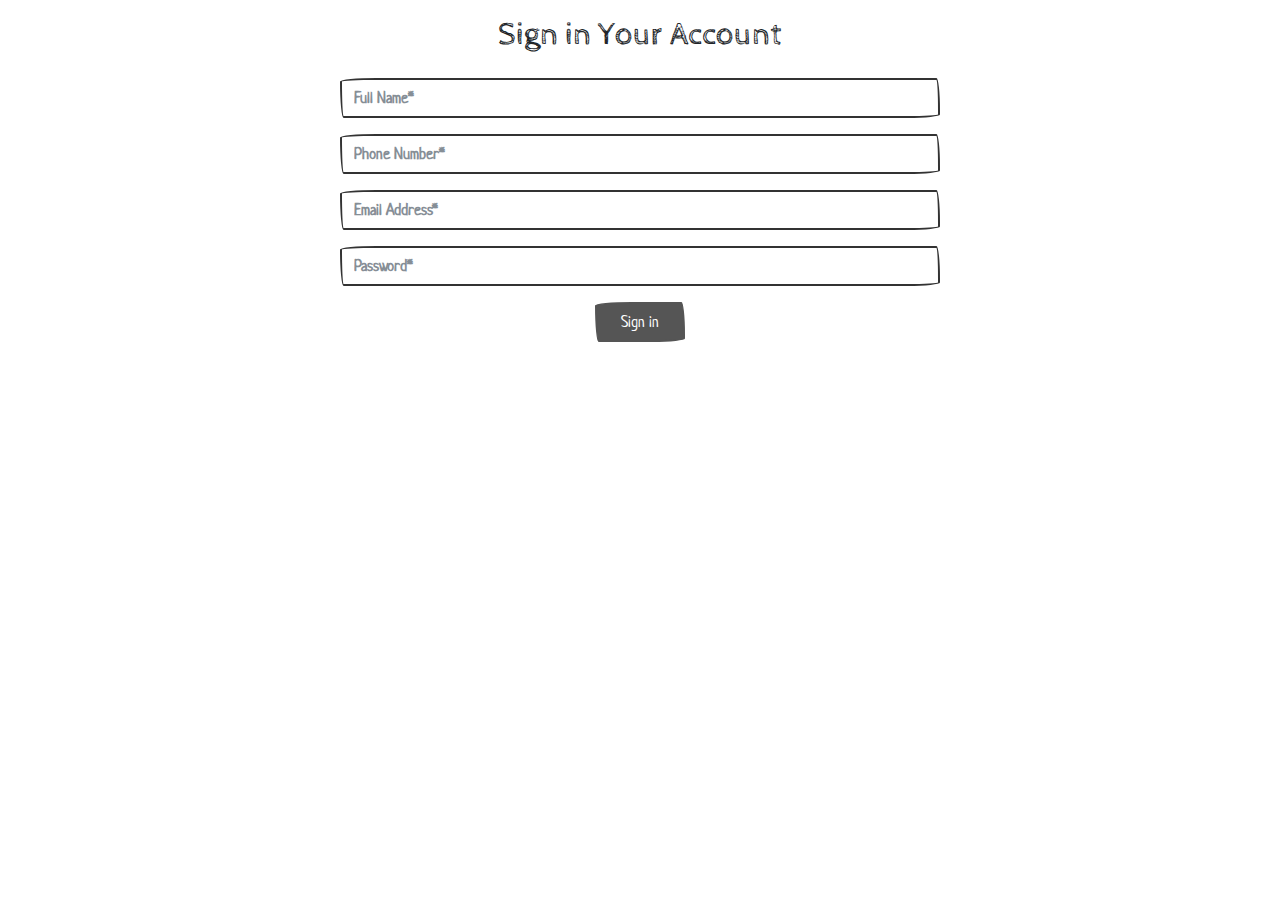
==== College_Projetcs/Form/signin.html @ 2ee4347a "added college projects" ====
<!DOCTYPE html>
<html lang="en">
  <head>
    <meta charset="UTF-8" />
    <meta http-equiv="X-UA-Compatible" content="IE=edge" />
    <meta name="viewport" content="width=device-width, initial-scale=1.0" />
    <title>Sign In</title>
    <!-- Bootstrap CSS from https://bootswatch.com/ (Sketchy) -->
    <link rel="stylesheet" href="./css/bootstrap.min.css" />
    <!-- Custom form -->
    <link rel="stylesheet" href="./css/style.css" />
  </head>
  <body>
    <div class="container">
      <h2 class="text-center mt-3 mb-4">Sign in Your Account</h2>
      <form class="custom__form mx-auto">
        <div class="mb-3">
          <input
            type="text"
            class="form-control"
            placeholder="Full Name*"
            required
          />
        </div>
        <div class="mb-3">
          <input
            type="number"
            class="form-control"
            placeholder="Phone Number*"
            required
          />
        </div>
        <div class="mb-3">
          <input
            type="email"
            class="form-control"
            placeholder="Email Address*"
            required
          />
        </div>
        <div class="mb-3">
          <input
            type="password"
            class="form-control"
            placeholder="Password*"
            required
          />
        </div>
        <div class="text-center">
          <input class="btn btn-secondary px-4" type="submit" value="Sign in" />
        </div>
      </form>
    </div>
  </body>
</html>
---- College_Projetcs/Form/css/style.css ----
.custom__form {
  max-width: 600px;
}
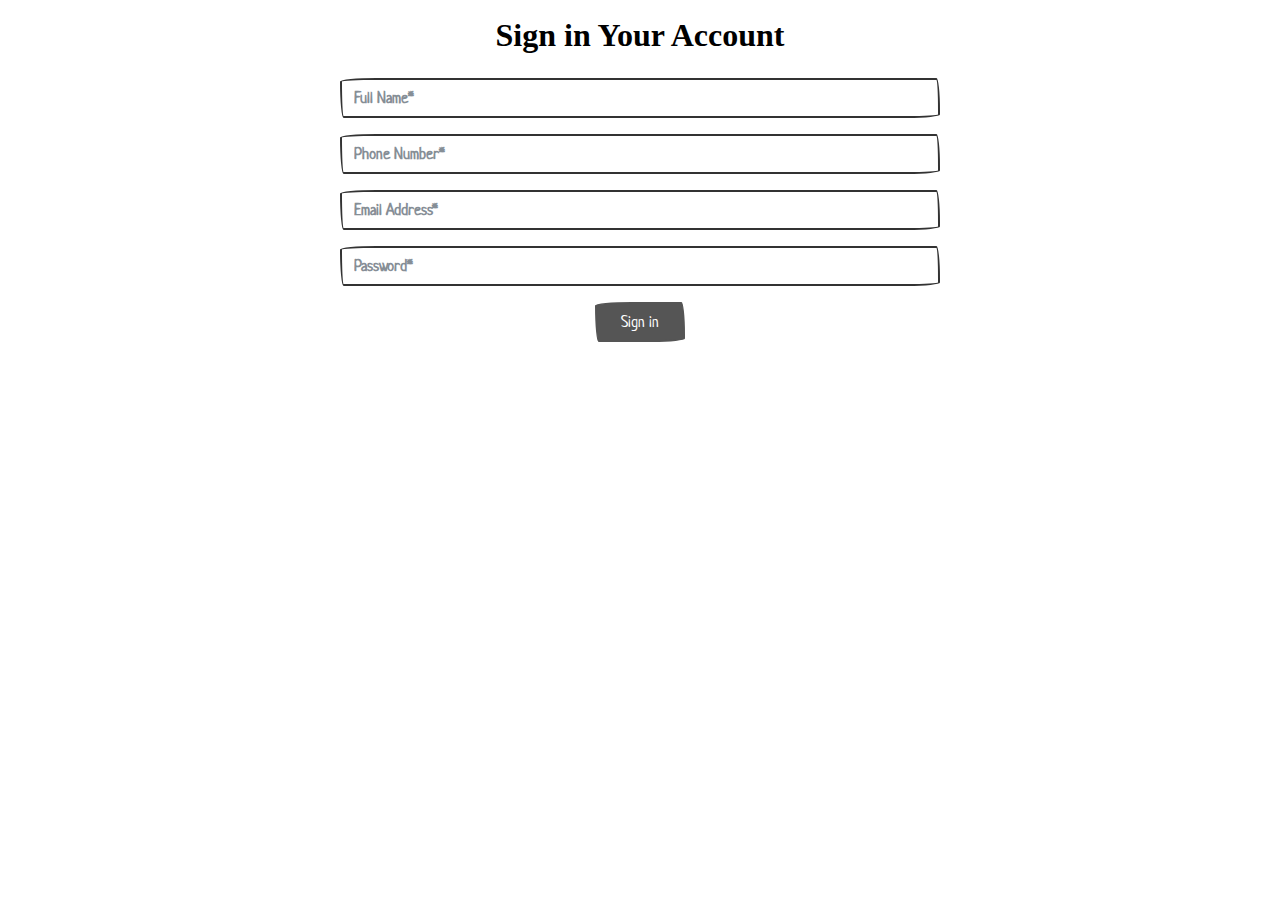
==== commit d59ab9e3: "Start javascript array" ====
--- a/College_Projetcs/Form/signin.html
+++ b/College_Projetcs/Form/signin.html
@@ -12,7 +12,7 @@
   </head>
   <body>
     <div class="container">
-      <h2 class="text-center mt-3 mb-4">Sign in Your Account</h2>
+      <h2 class="text-center mt-3 mb-4 heading">Sign in Your Account</h2>
       <form class="custom__form mx-auto">
         <div class="mb-3">
           <input
--- a/College_Projetcs/Form/css/style.css
+++ b/College_Projetcs/Form/css/style.css
@@ -1,3 +1,9 @@
 .custom__form {
   max-width: 600px;
 }
+
+.heading {
+  color: #000000;
+  font-family: cursive;
+  font-weight: 800;
+}
